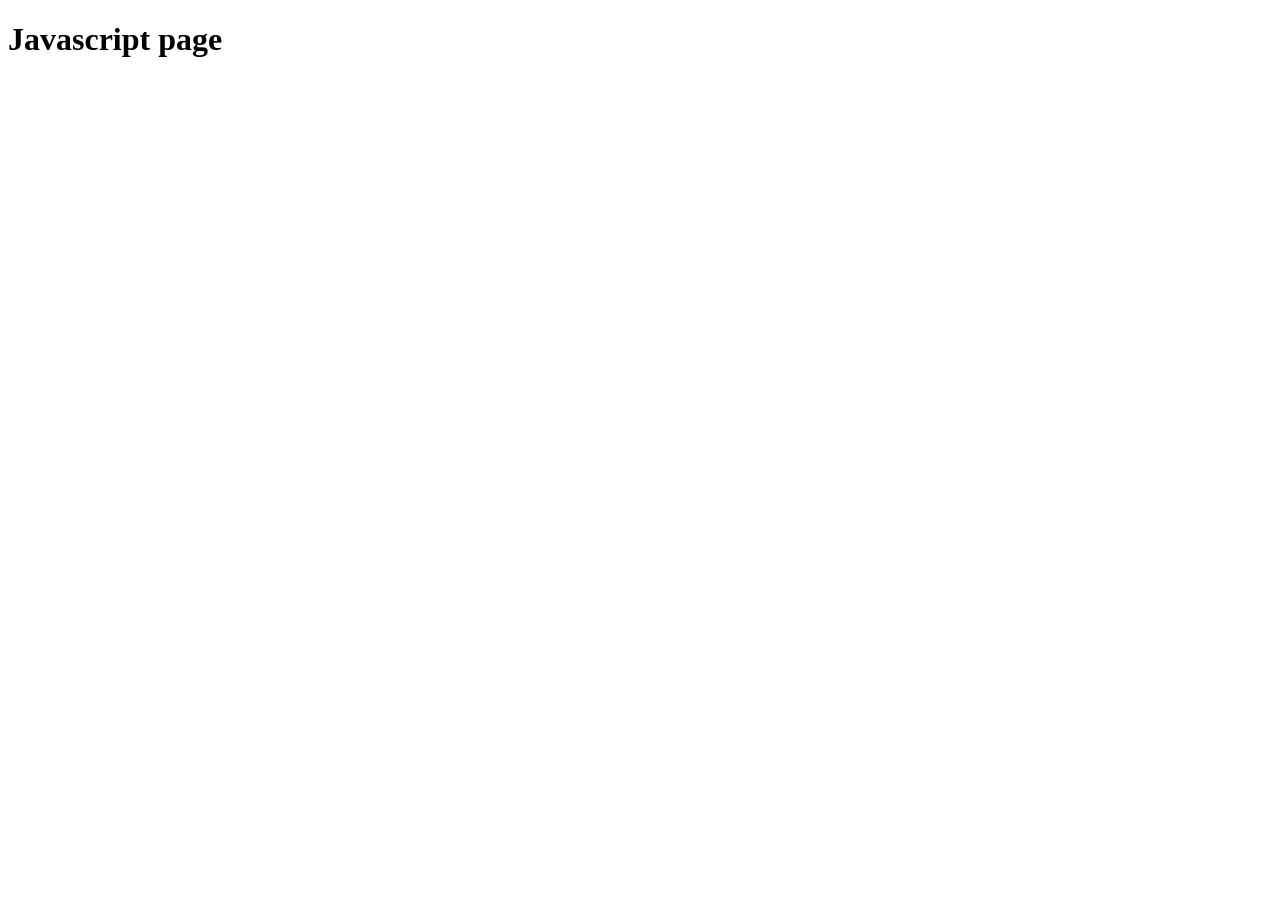
==== 0522/index.html @ 2633be5b "init" ====
<!DOCTYPE html>
<html lang="kr">
<head>
  <meta charset="UTF-8">
  <meta name="viewport" content="width=device-width, initial-scale=1.0">
  <title>Document</title>
</head>
<body>
  <h1>Javascript page</h1>  
  <script>
    console.log("javascript console log");
  </script>
</body>
</html>
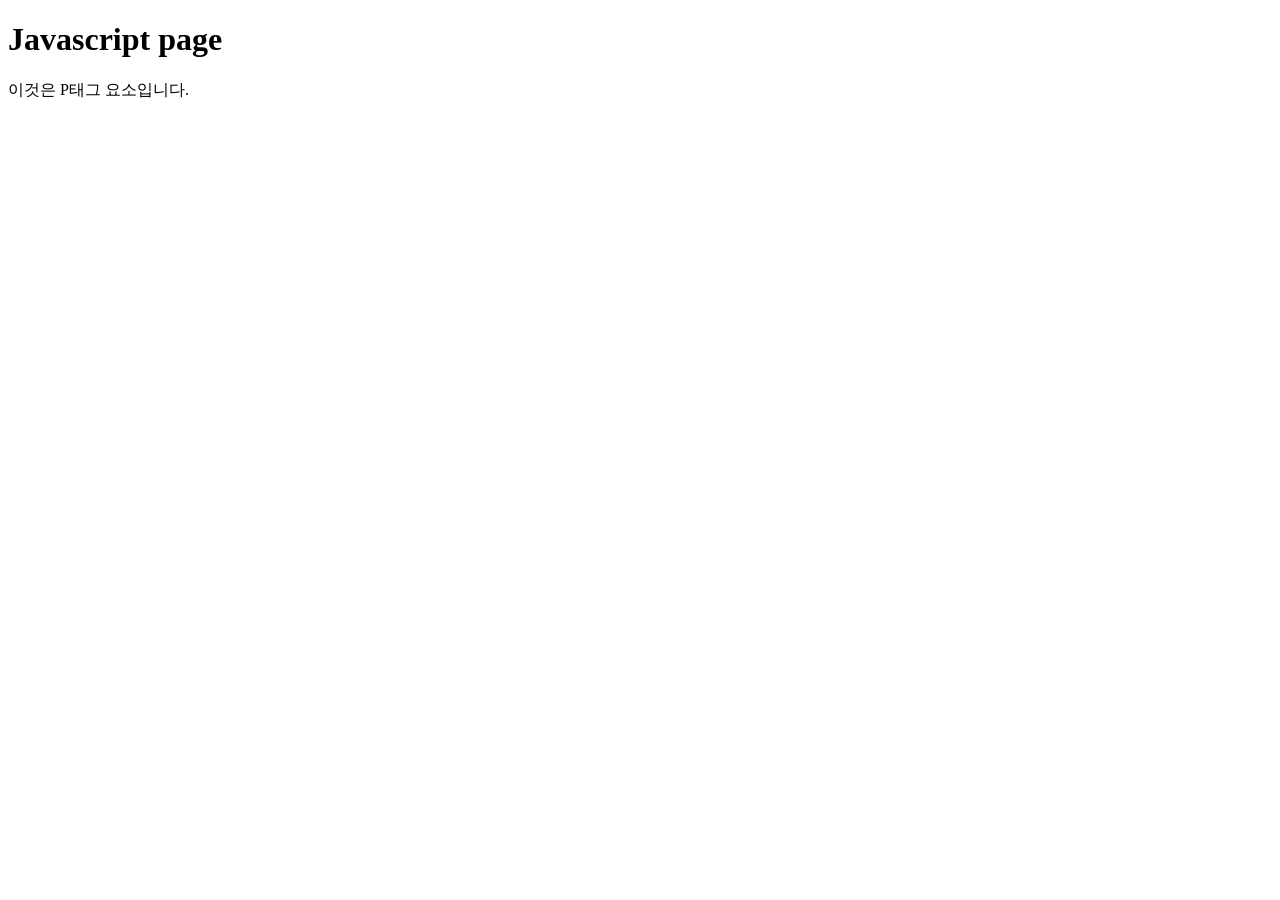
==== commit 5102be7a: "commit" ====
--- a/0522/index.html
+++ b/0522/index.html
@@ -7,8 +7,26 @@
 </head>
 <body>
   <h1>Javascript page</h1>  
+  <div>
+    <p>이것은 P태그 요소입니다.</p>
+  </div>
   <script>
-    console.log("javascript console log");
+    var currentYear = 2024;
+    var birthYear;
+    var age;
+
+    let x;
+    console.log(x);
+    x =100;
+    console.log(x);
+    const y = 10;
+    y = 100;
+
+    //alert("자바스크립트 예제");
+    // birthYear = prompt("태어난 연도를 입력하세요");
+    // age = currentYear - birthYear + 1;
+    // document.write(currentYear + "년 현재<br>");
+    // document.write(birthYear + "년에 태어난 사람의 나이는 " + age + "세입니다.");
   </script>
 </body>
 </html>
